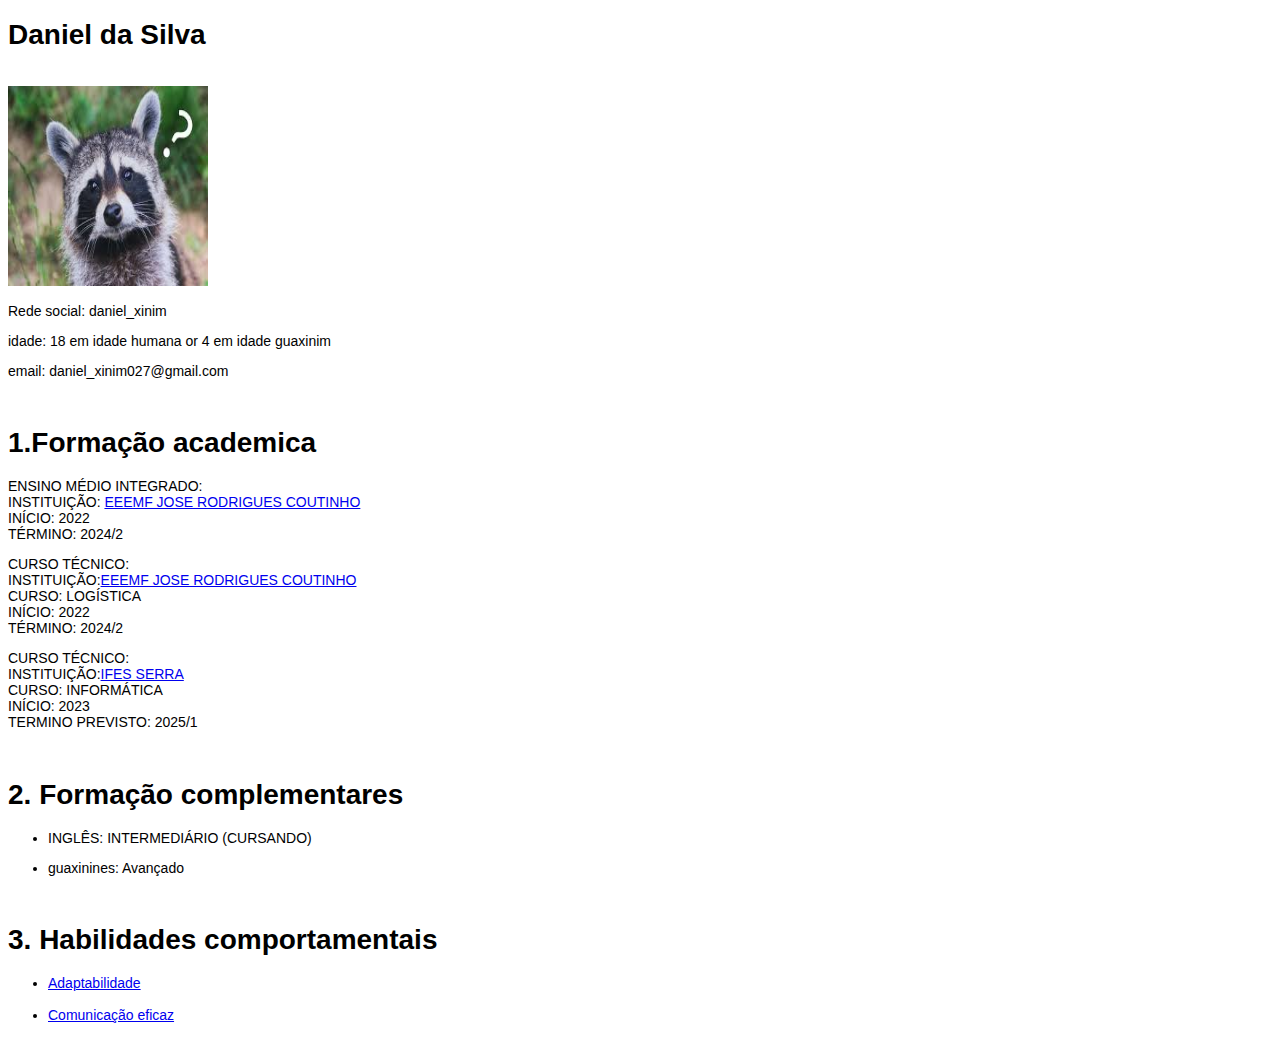
==== index.html @ 1c68a7ca "a" ====
<!DOCTYPE html>
<html lang="en">
<head>
    <meta charset="UTF-8">
    <meta name="viewport" content="width=device-width, initial-scale=1.0">
    <title>Document</title>
</head>
<body>

    <article style="font-family: arial;font-size: 14px;">

        <header >
            <h1>Daniel da Silva</h1><br>

            <img src="foto.jpeg" alt="foto de guaxinim" width="200" height="200" >

            <p>Rede social: daniel_xinim</p>
            <p>idade: 18 em idade humana or 4 em idade guaxinim</p>
            <p>email: daniel_xinim027@gmail.com</p>

        </header>
        <br>
        <section>
            
            <h1>1.Formação academica</h1>

            <p>ENSINO MÉDIO INTEGRADO: <br>
                INSTITUIÇÃO:  <a href="https://qedu.org.br/escola/32033826-eeefm-jose-rodrigues-coutinho" target="_blank">EEEMF JOSE RODRIGUES COUTINHO</a><br>
                INÍCIO: 2022 <br>
                TÉRMINO: 2024/2 </p>

            <p>CURSO TÉCNICO: <br>
                INSTITUIÇÃO:<a href="https://qedu.org.br/escola/32033826-eeefm-jose-rodrigues-coutinho" target="_blank">EEEMF JOSE RODRIGUES COUTINHO</a><br>
                CURSO: LOGÍSTICA <br>
                INÍCIO: 2022 <br>
                TÉRMINO: 2024/2</p>

            <p>CURSO TÉCNICO: <br>
                INSTITUIÇÃO:<a href="https://www.serra.ifes.edu.br/" target="_blank">IFES SERRA </a><br>
                CURSO: INFORMÁTICA <br>
                INÍCIO: 2023 <br>
                TERMINO PREVISTO: 2025/1</p>

        </section>
        <br>
        <section>

            <h1>2. Formação complementares</h1>
            <ul>
            <li><p>INGLÊS: INTERMEDIÁRIO (CURSANDO)</p></li>
            <li><p>guaxinines: Avançado</p></li>
            </ul>
        </section>
        <br>
        <section>

            <h1>3. Habilidades comportamentais</h1>

            <ul>
                <li><a href="Adaptabilidade.html" target="_blank">Adaptabilidade</a></li><br>
                <li><a href="Comunicação.html" target="_blank">Comunicação eficaz</a></li>


            </ul>
            
            
        </section>

    </article>
    
</body>
</html>
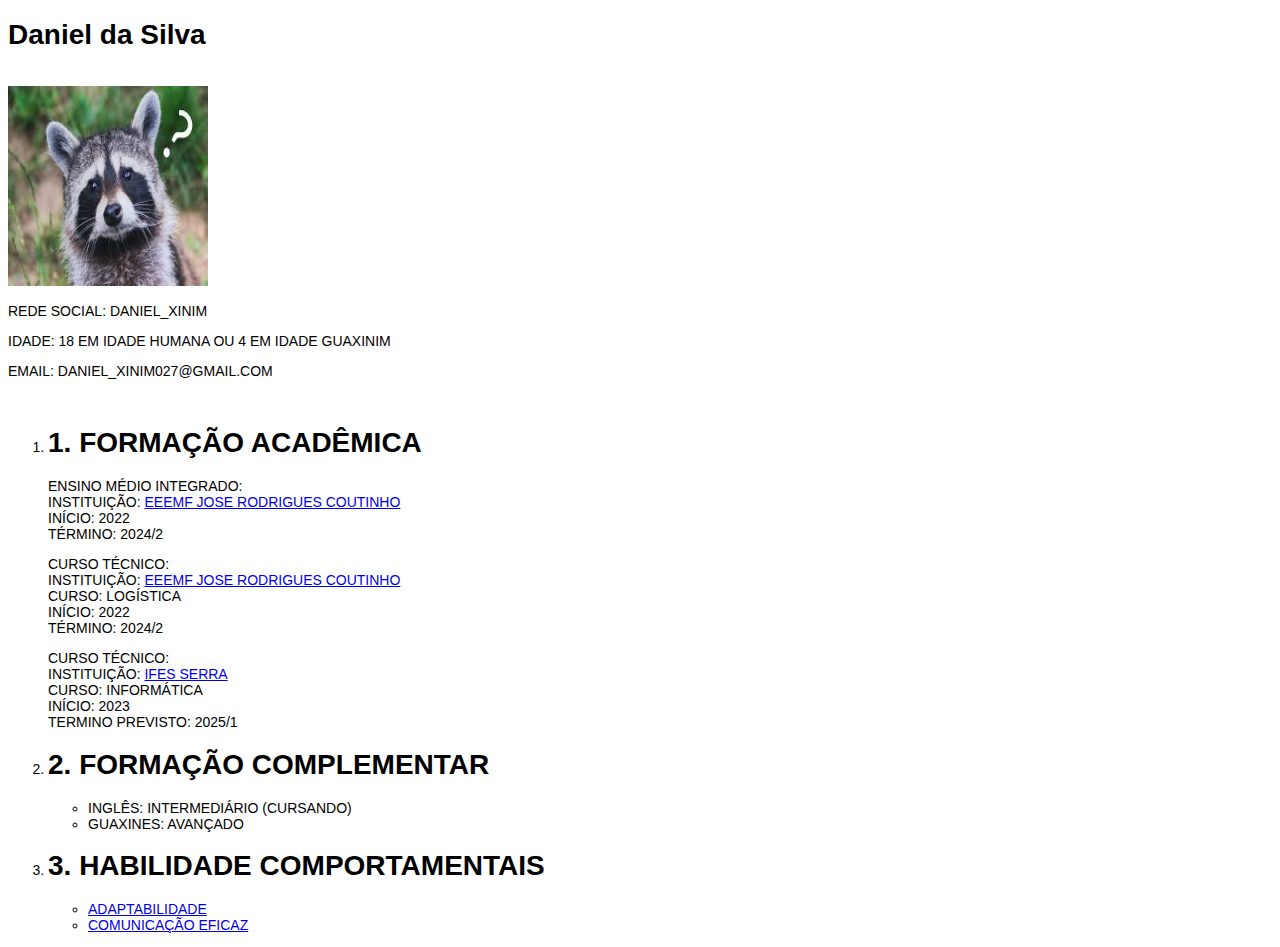
==== commit 7613ef83: "update projeto" ====
--- a/index.html
+++ b/index.html
@@ -1,72 +1,97 @@
 <!DOCTYPE html>
 <html lang="en">
-<head>
-    <meta charset="UTF-8">
-    <meta name="viewport" content="width=device-width, initial-scale=1.0">
+  <head>
+    <meta charset="UTF-8" />
+    <meta name="viewport" content="width=device-width, initial-scale=1.0" />
+    <link rel="stylesheet" href="Style.css" />
     <title>Document</title>
-</head>
-<body>
+  </head>
+  <body>
+    <article style="font-family: arial; font-size: 14px">
+      <header>
+        <h1 id="name">Daniel da Silva</h1>
+        <br />
+        <div id="foto">
+          <img
+            src="foto.jpeg"
+            alt="foto de guaxinim"
+            width="200"
+            height="200"
+          />
+        </div>
 
-    <article style="font-family: arial;font-size: 14px;">
+        <p class="infos">REDE SOCIAL: DANIEL_XINIM</p>
+        <p class="infos">IDADE: 18 EM IDADE HUMANA OU 4 EM IDADE GUAXINIM</p>
+        <p class="infos">EMAIL: DANIEL_XINIM027@GMAIL.COM</p>
+      </header>
+      <br />
 
-        <header >
-            <h1>Daniel da Silva</h1><br>
+      <ol>
+        <li>
+          <h1>1. FORMAÇÃO ACADÊMICA</h1>
+          <section class="Formação_academica">
+            <p>
+              ENSINO MÉDIO INTEGRADO: <br />
+              INSTITUIÇÃO:
+              <a
+                href="https://qedu.org.br/escola/32033826-eeefm-jose-rodrigues-coutinho"
+                target="_blank"
+                >EEEMF JOSE RODRIGUES COUTINHO</a
+              ><br />
+              INÍCIO: 2022 <br />
+              TÉRMINO: 2024/2
+            </p>
 
-            <img src="foto.jpeg" alt="foto de guaxinim" width="200" height="200" >
+            <p>
+              CURSO TÉCNICO: <br />
+              INSTITUIÇÃO:
+              <a
+                href="https://qedu.org.br/escola/32033826-eeefm-jose-rodrigues-coutinho"
+                target="_blank"
+                >EEEMF JOSE RODRIGUES COUTINHO</a
+              ><br />
+              CURSO: LOGÍSTICA <br />
+              INÍCIO: 2022 <br />
+              TÉRMINO: 2024/2
+            </p>
 
-            <p>Rede social: daniel_xinim</p>
-            <p>idade: 18 em idade humana or 4 em idade guaxinim</p>
-            <p>email: daniel_xinim027@gmail.com</p>
+            <p>
+              CURSO TÉCNICO: <br />
+              INSTITUIÇÃO:
+              <a href="https://www.serra.ifes.edu.br/" target="_blank"
+                >IFES SERRA </a
+              ><br />
+              CURSO: INFORMÁTICA <br />
+              INÍCIO: 2023 <br />
+              TERMINO PREVISTO: 2025/1
+            </p>
+          </section>
+        </li>
 
-        </header>
-        <br>
-        <section>
-            
-            <h1>1.Formação academica</h1>
+        <li>
+          <h1>2. FORMAÇÃO COMPLEMENTAR</h1>
+          <section class="Formação_complementar">
+            <ul>
+              <li>INGLÊS: INTERMEDIÁRIO (CURSANDO)</li>
+              <li>GUAXINES: AVANÇADO</li>
+            </ul>
+          </section>
+        </li>
 
-            <p>ENSINO MÉDIO INTEGRADO: <br>
-                INSTITUIÇÃO:  <a href="https://qedu.org.br/escola/32033826-eeefm-jose-rodrigues-coutinho" target="_blank">EEEMF JOSE RODRIGUES COUTINHO</a><br>
-                INÍCIO: 2022 <br>
-                TÉRMINO: 2024/2 </p>
-
-            <p>CURSO TÉCNICO: <br>
-                INSTITUIÇÃO:<a href="https://qedu.org.br/escola/32033826-eeefm-jose-rodrigues-coutinho" target="_blank">EEEMF JOSE RODRIGUES COUTINHO</a><br>
-                CURSO: LOGÍSTICA <br>
-                INÍCIO: 2022 <br>
-                TÉRMINO: 2024/2</p>
-
-            <p>CURSO TÉCNICO: <br>
-                INSTITUIÇÃO:<a href="https://www.serra.ifes.edu.br/" target="_blank">IFES SERRA </a><br>
-                CURSO: INFORMÁTICA <br>
-                INÍCIO: 2023 <br>
-                TERMINO PREVISTO: 2025/1</p>
-
-        </section>
-        <br>
-        <section>
-
-            <h1>2. Formação complementares</h1>
+        <li>
+          <h1>3. HABILIDADE COMPORTAMENTAIS</h1>
+          <section class="hab_comportamentais">
             <ul>
-            <li><p>INGLÊS: INTERMEDIÁRIO (CURSANDO)</p></li>
-            <li><p>guaxinines: Avançado</p></li>
+              <li>
+                <a href="Adaptabilidade.html" target="_blank">ADAPTABILIDADE</a>
+              </li>
+              <li>
+                <a href="Comunicação.html" target="_blank">COMUNICAÇÃO EFICAZ</a>
+              </li>
             </ul>
-        </section>
-        <br>
-        <section>
-
-            <h1>3. Habilidades comportamentais</h1>
-
-            <ul>
-                <li><a href="Adaptabilidade.html" target="_blank">Adaptabilidade</a></li><br>
-                <li><a href="Comunicação.html" target="_blank">Comunicação eficaz</a></li>
-
-
-            </ul>
-            
-            
-        </section>
-
+          </section>
+        </li>
+      </ol>
     </article>
-    
-</body>
-</html>+  </body>
+</html>
